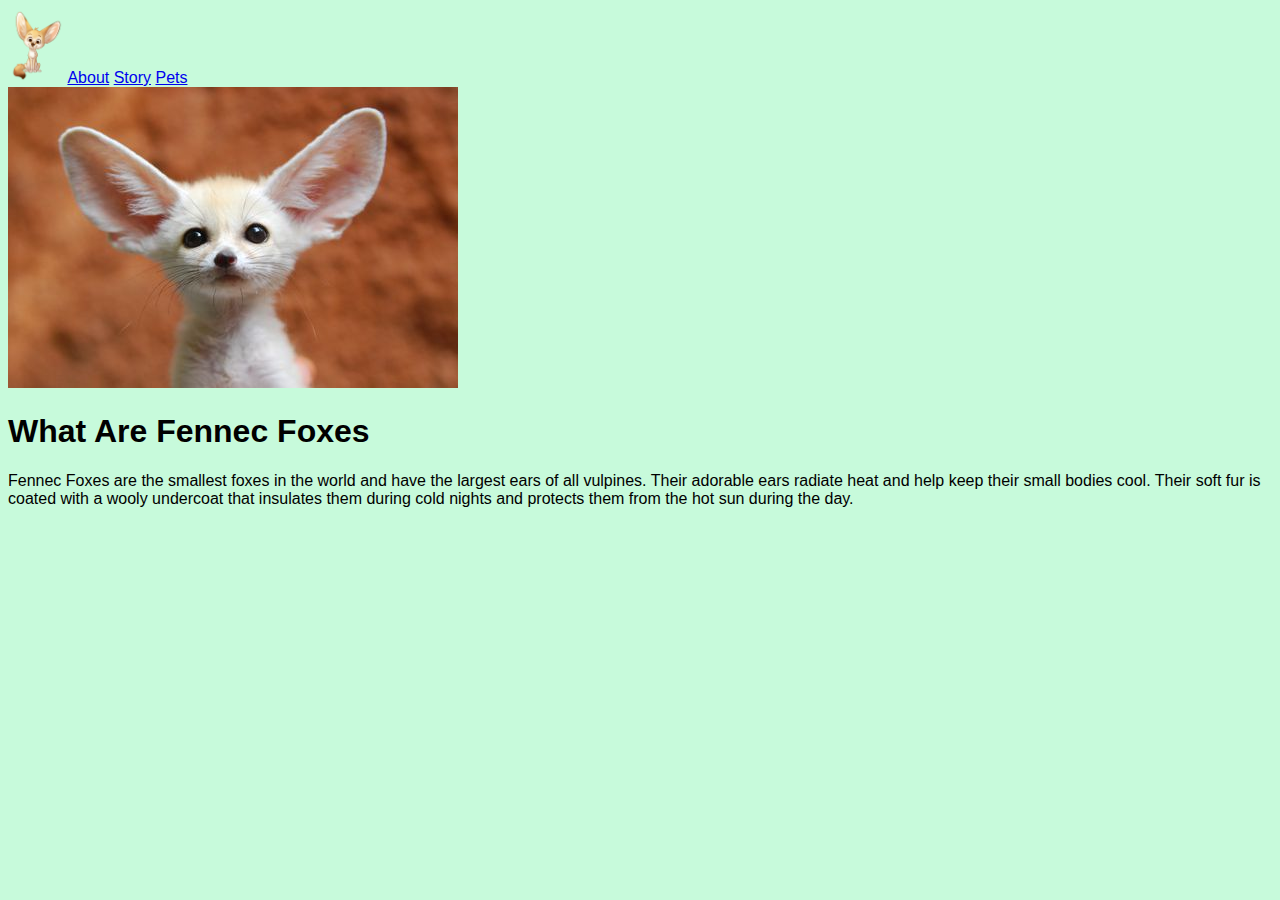
==== about.html @ 4310507f "cloned stuff into assignment 3" ====
<!DOCTYPE html>
<html lang="en">
<head>
  
    <meta charset="utf-8">
    <title>Fennec Foxes</title>
    <link rel="stylesheet" type="text/css" href="css/styles.css">
</head>
<body>
     <header>
        
    <nav>
   
 <a href="index.html"><img src="Images/fennec-fox-logo.png" alt="cartoon fox" height="75"></a>
   <a href="about.html">About</a>
   <a href="story.html">Story</a>
    <a href="pets.html">Pets</a>
        
        
        
        
        
        
        </nav>
    
    
    </header>
    <img alt="big eared fox" src="Images/cute-fennec-fox.jpg">
 
    <h1>What Are Fennec Foxes</h1>
   
    <p>Fennec Foxes are the smallest foxes in the world and have the largest ears of all vulpines. Their adorable ears radiate heat and help keep their small bodies cool. Their soft fur is coated with a wooly undercoat that insulates them during cold nights and protects them from the hot sun during the day.  </p>
</body>
</html>
---- css/styles.css ----
* {
    box-sizing: border-box;
}

html {
    font-family: helvetica;
}

body {
    background-color: #c7fadb;
}

.logo {
    height: 7em;
}

header {
    align-items: center;


}
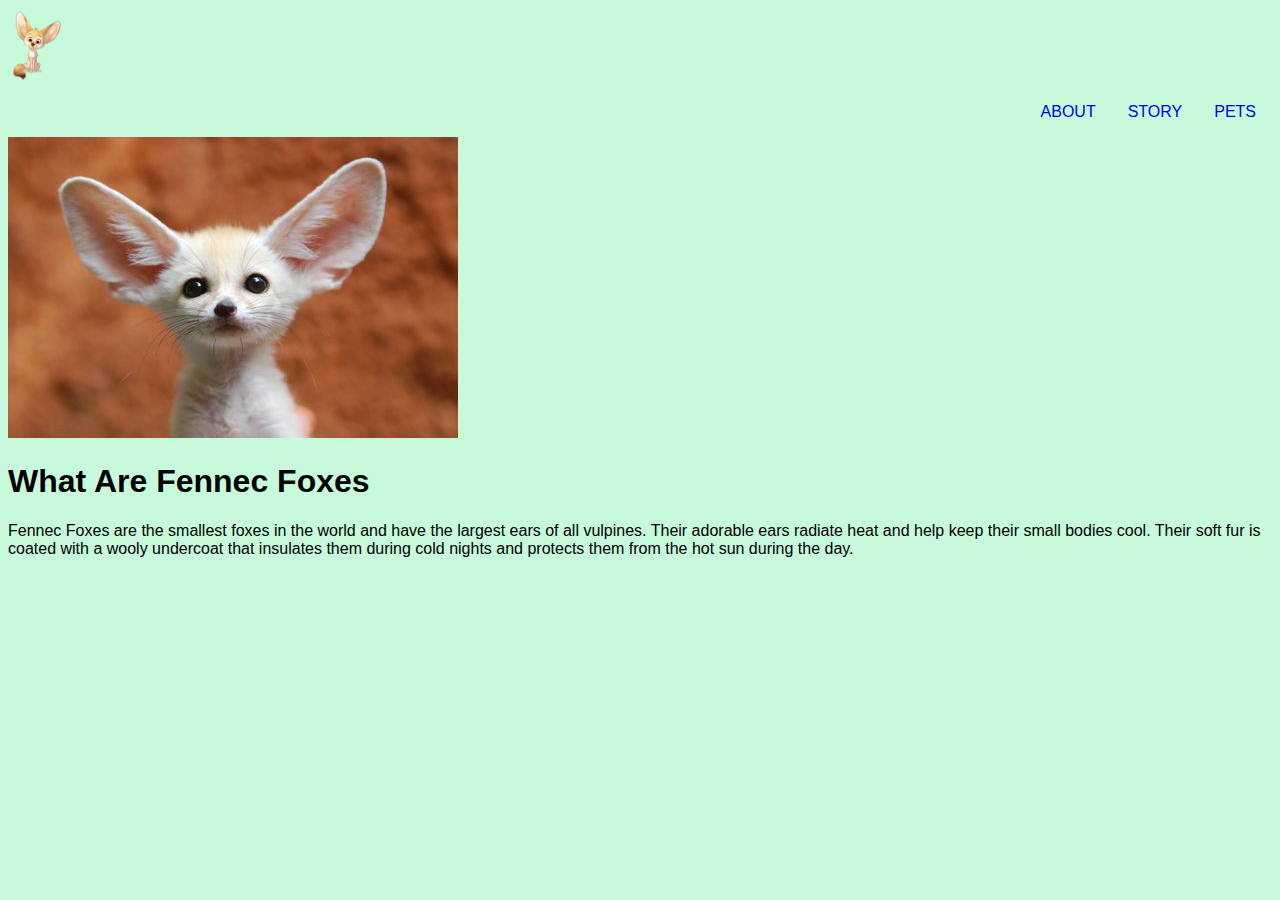
==== commit 7f7321a0: "fixed nav on all pages" ====
--- a/about.html
+++ b/about.html
@@ -7,23 +7,27 @@
     <link rel="stylesheet" type="text/css" href="css/styles.css">
 </head>
 <body>
-     <header>
-        
-    <nav>
-   
- <a href="index.html"><img src="Images/fennec-fox-logo.png" alt="cartoon fox" height="75"></a>
-   <a href="about.html">About</a>
-   <a href="story.html">Story</a>
-    <a href="pets.html">Pets</a>
-        
-        
-        
-        
-        
-        
+  <header>
+
+
+
+        <a href="index.html"><img src="Images/fennec-fox-logo.png" alt="cartoon fox" height="75"></a>
+        <nav>
+            <ul>
+                <li><a href="about.html">About</a></li>
+                <li><a href="story.html">Story</a></li>
+                <li><a href="pets.html">Pets</a></li>
+            </ul>
+
+
+
+
+
+
+
         </nav>
-    
-    
+
+
     </header>
     <img alt="big eared fox" src="Images/cute-fennec-fox.jpg">
  
--- a/css/styles.css
+++ b/css/styles.css
@@ -19,3 +19,9 @@
 
 
 }
+header nav{flex: 1;}
+header nav ul{display:flex; justify-content: flex-end; word-spacing:2px;}
+header nav ul {
+    list-style-type: none; padding 1em;
+}
+header nav ul li a {text-decoration: none; text-transform: uppercase;padding: 1em;}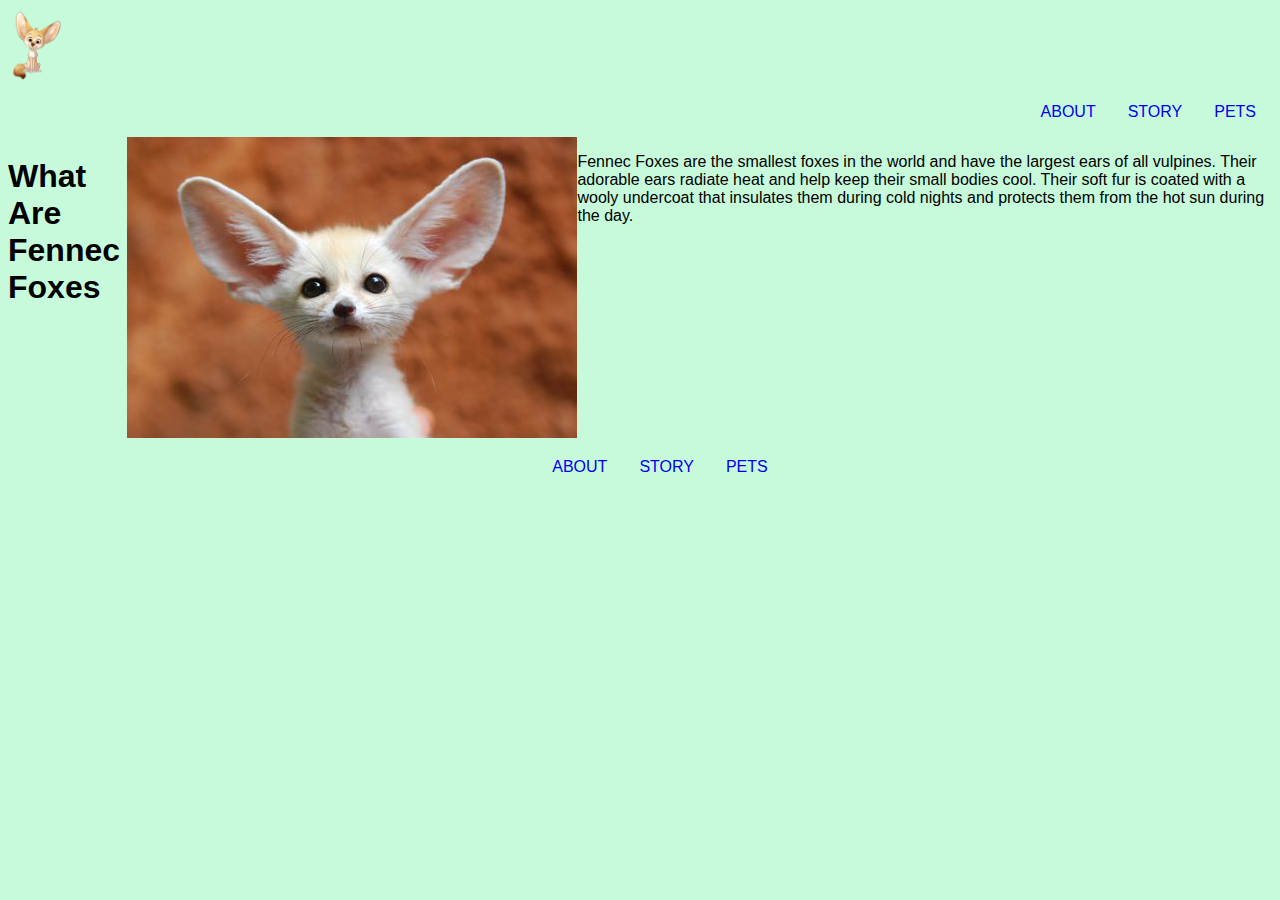
==== commit 1653a6a3: "added flexboxing" ====
--- a/about.html
+++ b/about.html
@@ -29,10 +29,31 @@
 
 
     </header>
-    <img alt="big eared fox" src="Images/cute-fennec-fox.jpg">
+    <main> 
+        <div> <h1>What Are Fennec Foxes</h1> </div>
+        <div> <img alt="big eared fox" src="Images/cute-fennec-fox.jpg"></div>
+        <div> <p>Fennec Foxes are the smallest foxes in the world and have the largest ears of all vulpines. Their adorable ears radiate heat and help keep their small bodies cool. Their soft fur is coated with a wooly undercoat that insulates them during cold nights and protects them from the hot sun during the day.  </p></div>
+    
+    
+    </main>
+    
  
-    <h1>What Are Fennec Foxes</h1>
+    
    
-    <p>Fennec Foxes are the smallest foxes in the world and have the largest ears of all vulpines. Their adorable ears radiate heat and help keep their small bodies cool. Their soft fur is coated with a wooly undercoat that insulates them during cold nights and protects them from the hot sun during the day.  </p>
+    
+    
+    
+     <footer>  
+        <ul>
+                <li><a href="about.html">About</a></li>
+                <li><a href="story.html">Story</a></li>
+                <li><a href="pets.html">Pets</a></li>
+            </ul>
+
+
+
+
+    </footer>
+
 </body>
 </html>
--- a/css/styles.css
+++ b/css/styles.css
@@ -20,8 +20,18 @@
 
 }
 header nav{flex: 1;}
-header nav ul{display:flex; justify-content: flex-end; word-spacing:2px;}
-header nav ul {
-    list-style-type: none; padding 1em;
+header nav ul{
+    display:flex; 
+    justify-content: flex-end; 
+    word-spacing:2px;
+    list-style-type: none; 
+    padding 1em;
 }
-header nav ul li a {text-decoration: none; text-transform: uppercase;padding: 1em;}+
+header nav ul li a {text-decoration: none; text-transform: uppercase;padding: 1em;}
+header nav ul li a:hover {color: #ff3059;}
+main {display: flex;}
+footer ul li a {text-decoration: none; text-transform: uppercase;padding: 1em;}
+footer ul {list-style-type: none; 
+    padding 1em;display: flex;
+justify-content: center;}